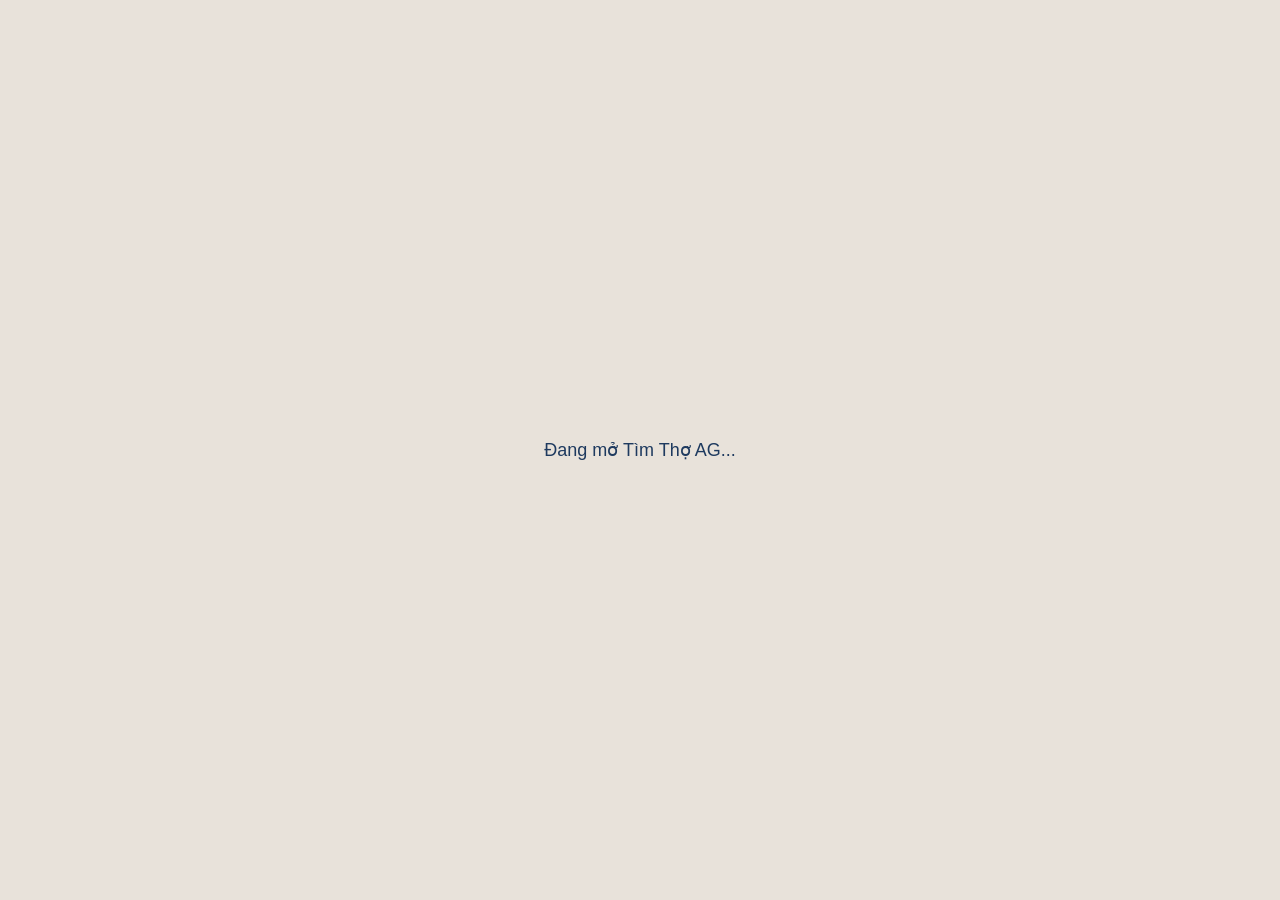
==== app/index.html @ b4157733 "Bản dùng trên máy tính (app/), bản web 25 Co-Authored-By: Claude Opus 5.5 <noreply@anthropic.com> Cl" ====
<!DOCTYPE html>
<html lang="vi">
<head>
  <base href="/timtholongxuyen-web/app/">
  <meta charset="UTF-8">
  <meta content="IE=Edge" http-equiv="X-UA-Compatible">
  <meta name="viewport" content="width=device-width, initial-scale=1">
  <meta name="description" content="Tìm Thợ An Giang: kết nối chủ nhà, thầu và thợ sửa chữa, cải tạo nhà.">
  <meta name="mobile-web-app-capable" content="yes">
  <meta name="apple-mobile-web-app-status-bar-style" content="black">
  <meta name="apple-mobile-web-app-title" content="Tìm Thợ AG">
  <meta name="theme-color" content="#1E3A5F">
  <link rel="apple-touch-icon" href="icons/Icon-192.png">
  <link rel="icon" type="image/png" href="favicon.png"/>
  <title>Tìm Thợ AG</title>
  <link rel="manifest" href="manifest.json">
  <style>
    body { margin: 0; background: #E8E2DA; }
    #loading { position: fixed; inset: 0; display: flex; align-items: center; justify-content: center;
      font-family: sans-serif; color: #1E3A5F; font-size: 18px; }
  </style>
</head>
<body>
  <div id="loading">Đang mở Tìm Thợ AG...</div>
  <script src="flutter_bootstrap.js" async></script>
</body>
</html>
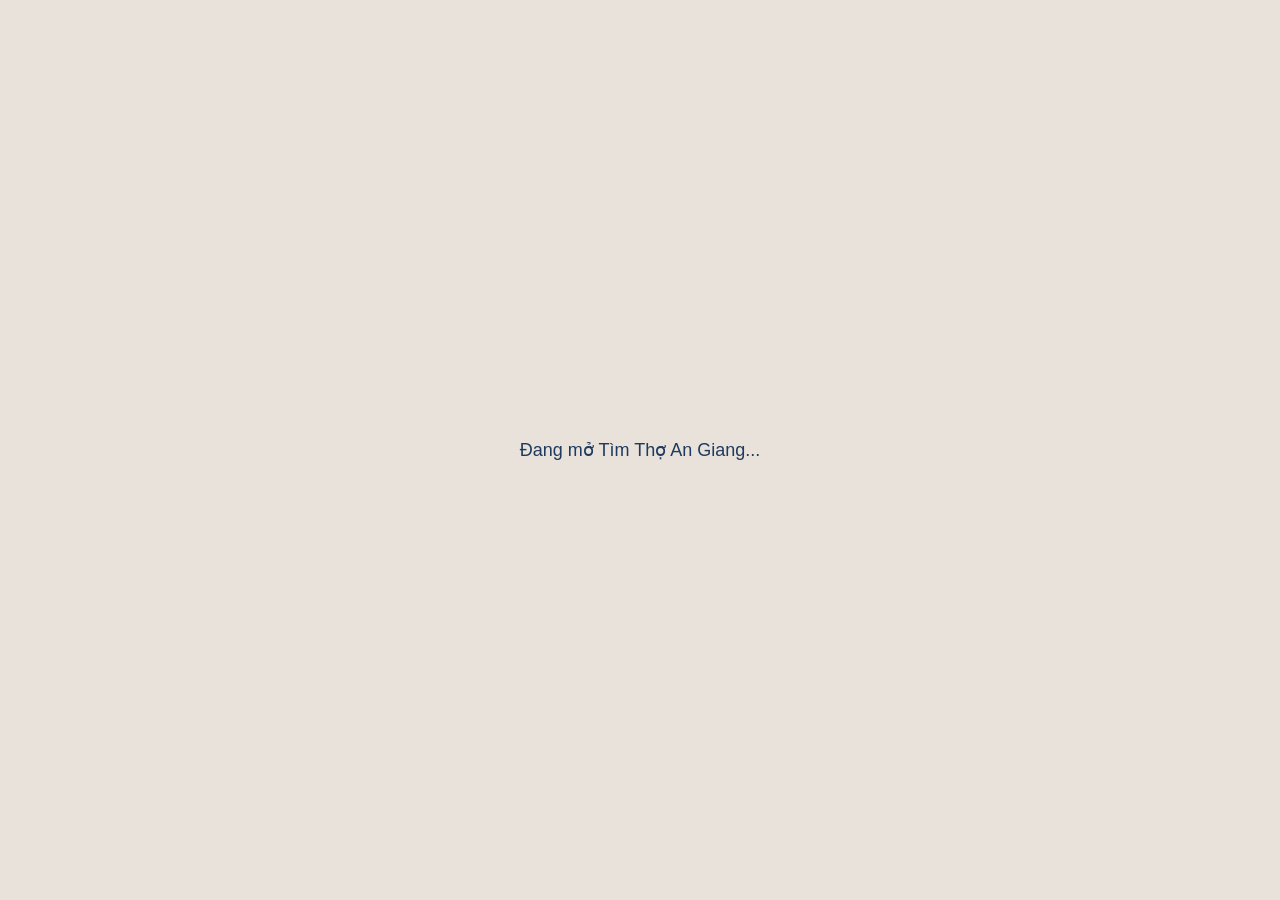
==== commit 57843cf3: "Cập nhật web app Tìm Thợ An Giang v1.0 (bản 40) Co-Authored-By: Claude Opus 5.5 <noreply@anthropic.c" ====
--- a/app/index.html
+++ b/app/index.html
@@ -8,11 +8,11 @@
   <meta name="description" content="Tìm Thợ An Giang: kết nối chủ nhà, thầu và thợ sửa chữa, cải tạo nhà.">
   <meta name="mobile-web-app-capable" content="yes">
   <meta name="apple-mobile-web-app-status-bar-style" content="black">
-  <meta name="apple-mobile-web-app-title" content="Tìm Thợ AG">
+  <meta name="apple-mobile-web-app-title" content="Tìm Thợ An Giang">
   <meta name="theme-color" content="#1E3A5F">
   <link rel="apple-touch-icon" href="icons/Icon-192.png">
   <link rel="icon" type="image/png" href="favicon.png"/>
-  <title>Tìm Thợ AG</title>
+  <title>Tìm Thợ An Giang</title>
   <link rel="manifest" href="manifest.json">
   <style>
     body { margin: 0; background: #E8E2DA; }
@@ -21,7 +21,7 @@
   </style>
 </head>
 <body>
-  <div id="loading">Đang mở Tìm Thợ AG...</div>
+  <div id="loading">Đang mở Tìm Thợ An Giang...</div>
   <script src="flutter_bootstrap.js" async></script>
 </body>
 </html>
